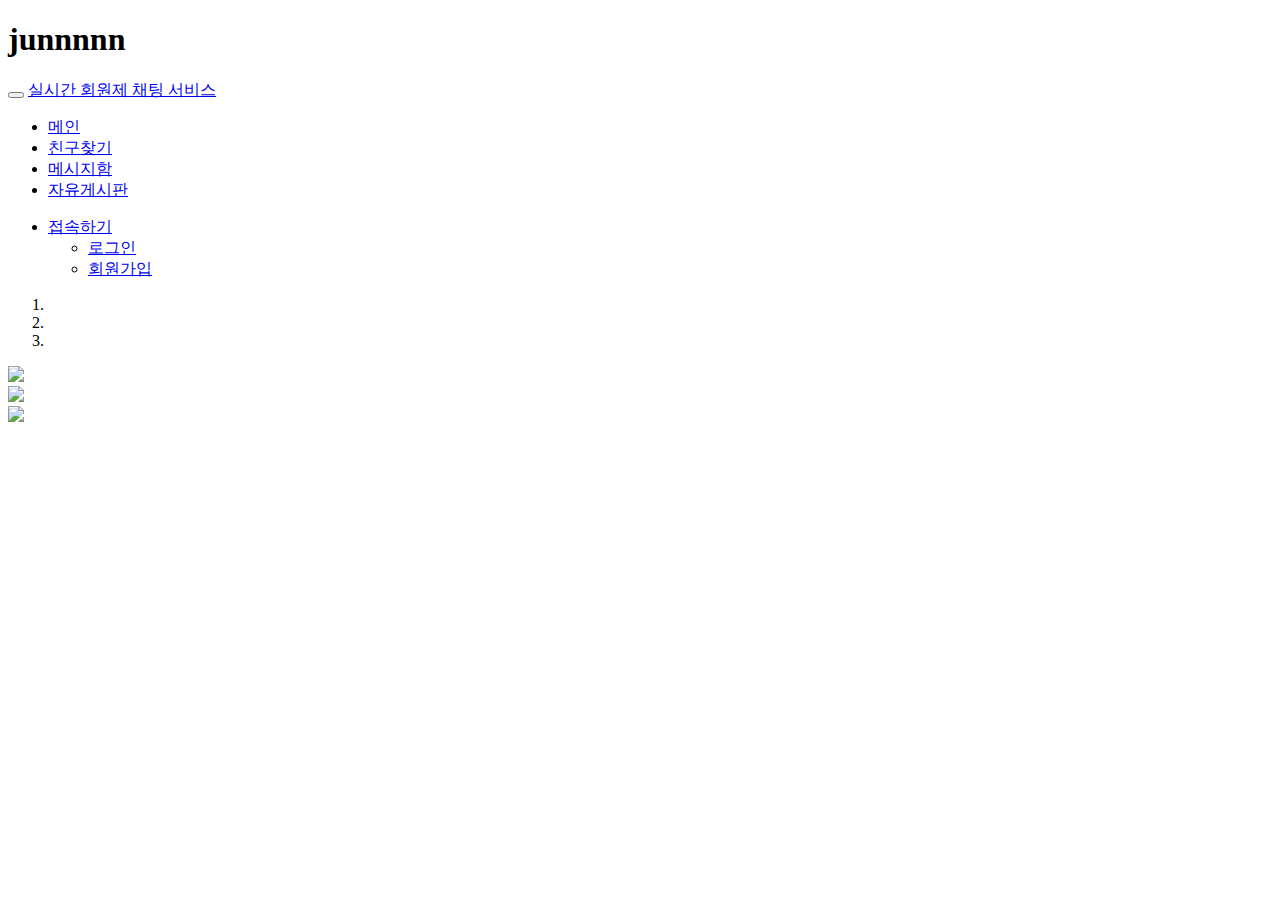
==== src/main/resources/templates/index.html @ af56f888 "update" ====
<!DOCTYPE html>
<html lang="en" xmlns:th="http://www.thymeleaf.org">
<head>
    <meta http-equiv="Content-Type" content="text/html; charset=UTF-8">
    <meta name="viewport" content="width=device-width initial-scale=1">
    <link rel="stylesheet" href="css/bootstrap.css">
    <link rel="stylesheet" href="css/custom.css">
    <script src="js/bootstrap.js"></script>
    <script src="https://code.jquery.com/jquery-3.1.1.min.js"></script>

    <title>title</title>
</head>
<body>
<h1 th:text="${name}">junnnnn</h1>

<nav class="navbar navbar-default">
    <div class="navbar-header">
        <button type="button" class="navbar-toggle collapsed"
                data-toggle="collapse" data-target="#bs-example-navbar-collapse-1"
                aria-expanded="false">
            <span class="icon-bar"></span>
            <span class="icon-bar"></span>
            <span class="icon-bar"></span>

        </button>



        <a class="navbar-brand" href="${pageContext.request.contextPath}/">실시간 회원제 채팅 서비스</a>


    </div>

    <div class="collapse navbar-collapse" id="bs-example-navbar-collapse-1">

        <ul class="nav navbar-nav">
            <li class="active"><a href="${pageContext.request.contextPath}/">메인</a></li>
            <li><a href="${pageContext.request.contextPath}/find">친구찾기</a></li>
            <li><a href="${pageContext.request.contextPath}/box">메시지함<span id="unread" class="label label-info"></span></a></li>
            <li><a href="${pageContext.request.contextPath}/boardView">자유게시판</a></li>



        </ul>



        <ul class ="nav navbar-nav navbar-right">
            <li class="dropdown">
                <a href="#" class="dropdown-toggle"
                   data-toggle="dropdown" role="button" aria-haspopup="true"
                   aria-expanded="false">접속하기<span class="caret"></span></a>
                <ul class="dropdown-menu">
                    <li><a href="${pageContext.request.contextPath}/login">로그인</a></li>
                    <li><a href="${pageContext.request.contextPath}/join">회원가입</a></li>
                </ul>
            </li>

        </ul>



    </div>

</nav>

    <div class="container">
        <div id="myCarousel" class="carousel slide" data-ride="carousel">
            <ol class="carousel-indicators">
                <li data-target="#myCarousel" data-slide-to="0" class="active"></li>
                <li data-target="#myCarousel" data-slide-to="1"></li>
                <li data-target="#myCarousel" data-slide-to="2"></li>
            </ol>
            <div class="carousel-inner">
                <div class="item active">
                    <img src="img/1.jpg">
                </div>
                <div class="item">
                    <img src="img/2.jpg">
                </div>
                <div class="item">
                    <img src="img/3.jpg">
                </div>
            </div>
            <a class="left carousel-control" href="#myCarousel" data-slide="prev">
                <span class="glyphicon glyphicon-chevron-left"></span>
            </a>
            <a class="right carousel-control" href="#myCarousel" data-slide="next">
                <span class="glyphicon glyphicon-chevron-right"></span>
            </a>
        </div>

    </div>



</body>
</html>
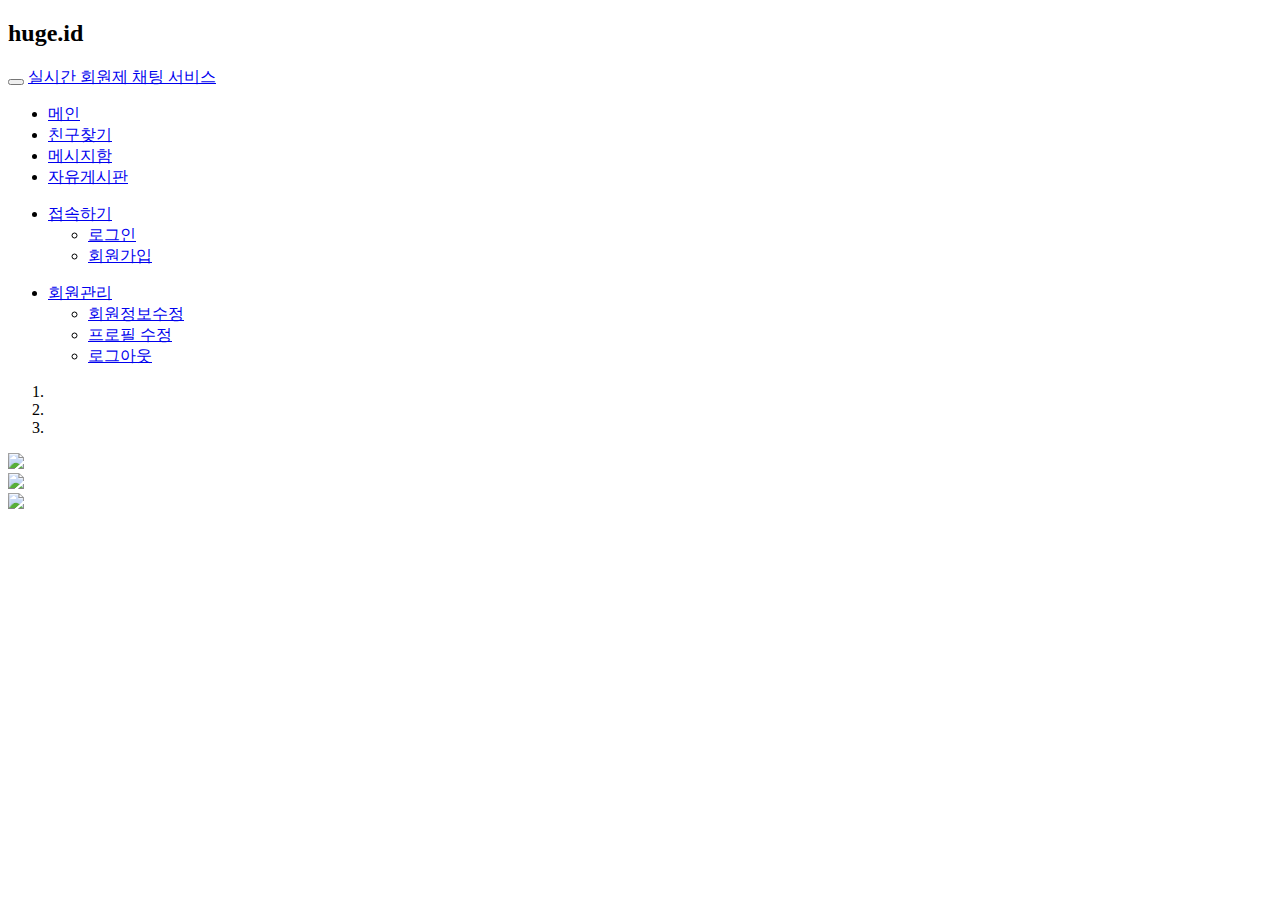
==== commit f0274a52: "update" ====
--- a/src/main/resources/templates/index.html
+++ b/src/main/resources/templates/index.html
@@ -5,14 +5,19 @@
     <meta name="viewport" content="width=device-width initial-scale=1">
     <link rel="stylesheet" href="css/bootstrap.css">
     <link rel="stylesheet" href="css/custom.css">
+
+    <script src="https://code.jquery.com/jquery-3.1.1.min.js"></script>
     <script src="js/bootstrap.js"></script>
-    <script src="https://code.jquery.com/jquery-3.1.1.min.js"></script>
 
     <title>title</title>
 </head>
 <body>
-<h1 th:text="${name}">junnnnn</h1>
 
+<h2 th:text="${huge.id}">huge.id</h2>
+<!--<th:block th:each="num: ${#numbers.sequence(1,5)}">
+<h2 th:text="${Huge.value}">huge.value</h2>
+
+</th:block>-->
 <nav class="navbar navbar-default">
     <div class="navbar-header">
         <button type="button" class="navbar-toggle collapsed"
@@ -26,7 +31,7 @@
 
 
 
-        <a class="navbar-brand" href="${pageContext.request.contextPath}/">실시간 회원제 채팅 서비스</a>
+        <a class="navbar-brand" href="/">실시간 회원제 채팅 서비스</a>
 
 
     </div>
@@ -45,7 +50,7 @@
 
 
 
-        <ul class ="nav navbar-nav navbar-right">
+        <ul th:if="${userID==null}"  class ="nav navbar-nav navbar-right">
             <li class="dropdown">
                 <a href="#" class="dropdown-toggle"
                    data-toggle="dropdown" role="button" aria-haspopup="true"
@@ -53,6 +58,22 @@
                 <ul class="dropdown-menu">
                     <li><a href="${pageContext.request.contextPath}/login">로그인</a></li>
                     <li><a href="${pageContext.request.contextPath}/join">회원가입</a></li>
+                </ul>
+            </li>
+
+        </ul>
+
+
+        <ul th:unless="${userID==null}" class ="nav navbar-nav navbar-right">
+            <li class="dropdown">
+                <a href="#" class="dropdown-toggle"
+                   data-toggle="dropdown" role="button" aria-haspopup="true"
+                   aria-expanded="false">회원관리<span class="caret"></span></a>
+                <ul class="dropdown-menu">
+                    <li><a href="${pageContext.request.contextPath}/update">회원정보수정</a></li>
+                    <li><a href="${pageContext.request.contextPath}/profileUpdate">프로필 수정</a></li>
+                    <li><a href="${pageContext.request.contextPath}/logoutAction">로그아웃</a></li>
+
                 </ul>
             </li>
 
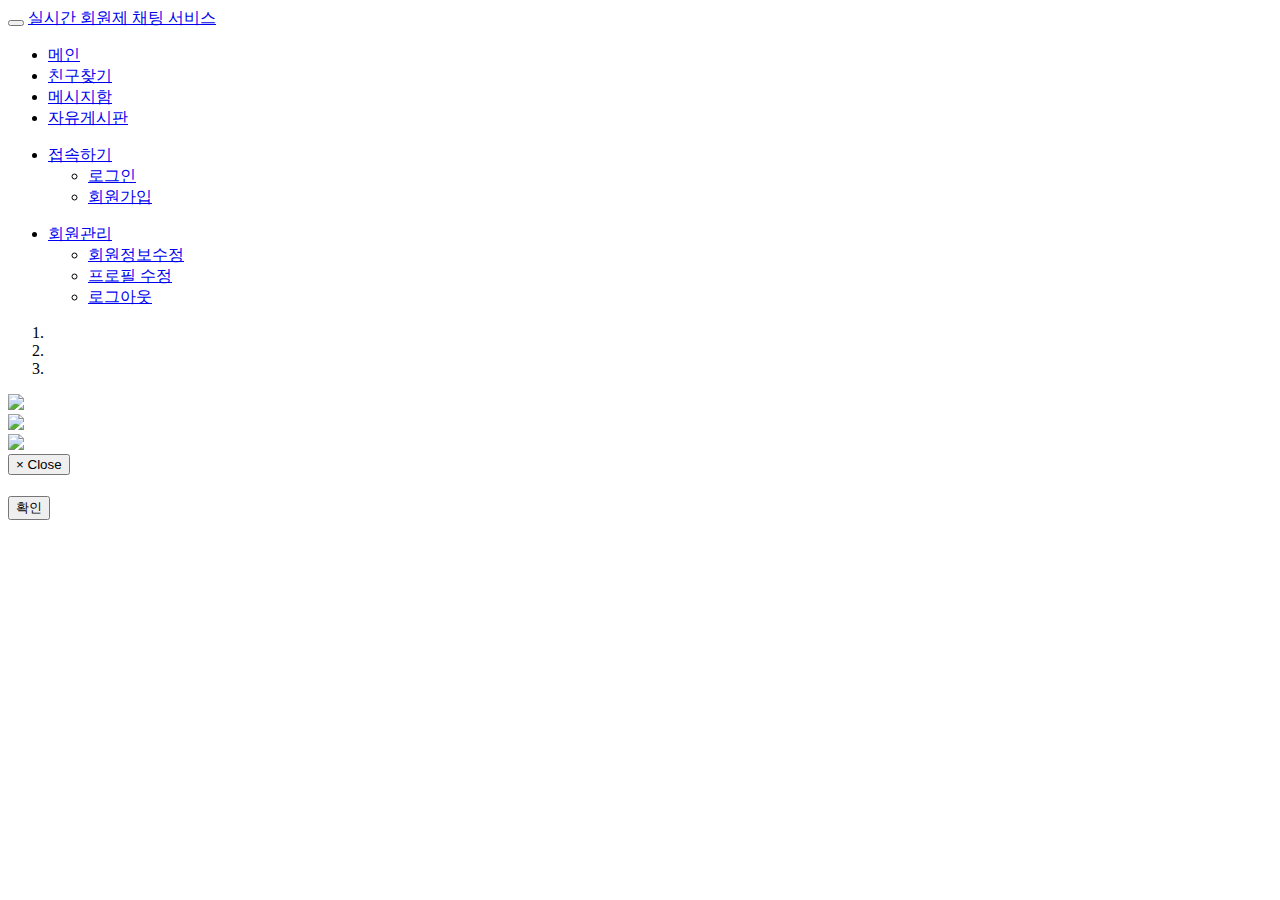
==== commit 5c0fe2b5: "udpate" ====
--- a/src/main/resources/templates/index.html
+++ b/src/main/resources/templates/index.html
@@ -8,16 +8,41 @@
 
     <script src="https://code.jquery.com/jquery-3.1.1.min.js"></script>
     <script src="js/bootstrap.js"></script>
+    <script type="text/javascript" th:inline="javascript">
+			function getUnread(){
+
+				$.ajax({
+					type: "POST",
+					url: "./chatUnread",
+					data: {
+						userID: encodeURIComponent(/*[[${session.userID}]]*/),
+					},
+					success: function(result){
+						if(result >= 1){
+							showUnread(result);
+						}else{
+							showUnread('');
+						}
+					}
+				});
+			}
+
+			function getInfiniteUnread(){
+				setInterval (function(){
+					getUnread();
+				},4000);
+			}
+			function showUnread(result){
+				$('#unread').html(result);
+			}
+
+    </script>
 
     <title>title</title>
 </head>
 <body>
 
-<h2 th:text="${huge.id}">huge.id</h2>
-<!--<th:block th:each="num: ${#numbers.sequence(1,5)}">
-<h2 th:text="${Huge.value}">huge.value</h2>
 
-</th:block>-->
 <nav class="navbar navbar-default">
     <div class="navbar-header">
         <button type="button" class="navbar-toggle collapsed"
@@ -39,10 +64,10 @@
     <div class="collapse navbar-collapse" id="bs-example-navbar-collapse-1">
 
         <ul class="nav navbar-nav">
-            <li class="active"><a href="${pageContext.request.contextPath}/">메인</a></li>
-            <li><a href="${pageContext.request.contextPath}/find">친구찾기</a></li>
-            <li><a href="${pageContext.request.contextPath}/box">메시지함<span id="unread" class="label label-info"></span></a></li>
-            <li><a href="${pageContext.request.contextPath}/boardView">자유게시판</a></li>
+            <li class="active"><a href="/">메인</a></li>
+            <li><a href="/find">친구찾기</a></li>
+            <li><a href="/box">메시지함<span id="unread" class="label label-info"></span></a></li>
+            <li><a href="/boardView">자유게시판</a></li>
 
 
 
@@ -50,29 +75,29 @@
 
 
 
-        <ul th:if="${userID==null}"  class ="nav navbar-nav navbar-right">
+        <ul th:if="${session.userID==null}"  class ="nav navbar-nav navbar-right">
             <li class="dropdown">
                 <a href="#" class="dropdown-toggle"
                    data-toggle="dropdown" role="button" aria-haspopup="true"
                    aria-expanded="false">접속하기<span class="caret"></span></a>
                 <ul class="dropdown-menu">
-                    <li><a href="${pageContext.request.contextPath}/login">로그인</a></li>
-                    <li><a href="${pageContext.request.contextPath}/join">회원가입</a></li>
+                    <li><a href="/login">로그인</a></li>
+                    <li><a href="/join">회원가입</a></li>
                 </ul>
             </li>
 
         </ul>
 
 
-        <ul th:unless="${userID==null}" class ="nav navbar-nav navbar-right">
+        <ul th:unless="${session.userID==null}" class ="nav navbar-nav navbar-right">
             <li class="dropdown">
                 <a href="#" class="dropdown-toggle"
                    data-toggle="dropdown" role="button" aria-haspopup="true"
                    aria-expanded="false">회원관리<span class="caret"></span></a>
                 <ul class="dropdown-menu">
-                    <li><a href="${pageContext.request.contextPath}/update">회원정보수정</a></li>
-                    <li><a href="${pageContext.request.contextPath}/profileUpdate">프로필 수정</a></li>
-                    <li><a href="${pageContext.request.contextPath}/logoutAction">로그아웃</a></li>
+                    <li><a href="/update">회원정보수정</a></li>
+                    <li><a href="/profileUpdate">프로필 수정</a></li>
+                    <li><a href="/logoutAction">로그아웃</a></li>
 
                 </ul>
             </li>
@@ -114,6 +139,51 @@
     </div>
 
 
+    <th:block th:if="${session.messageContent != null}">
+
+        <div class="modal fade" id="messageModal" tabindex="-1" role="dialog" aria-hidden="true">
+            <div class="vertical-alignment-helper">
+                <div class="modal-dialog vertical-align-center">
+                    <div class="modal-content" th:classappend="${session.messageType.equals('오류 메시지') ? 'panel-warning' : 'panel-success'}">
+                    <div class="modal-header panel-heading">
+                        <button type="button" class="close" data-dismiss="modal">
+                            <span aria-hidden="true">&times</span>
+                            <span class="sr-only">Close</span>
+                        </button>
+                        <h4 th:text="${session.messageType}" class="modal-title">
+                        </h4>
+                    </div>
+                    <div th:text="${session.messageContent}" class="modal-body">
+                    </div>
+                    <div class="modal-footer">
+                        <button type="button" class="btn btn-primary" data-dismiss="modal">확인</button>
+                    </div>
+
+                </div>
+            </div>
+        </div>
+        </div>
+
+
+
+
+
+        <script>
+			$('#messageModal').modal("show");
+		</script>
+
+
+
+    </th:block>
+
+
+
+    <script th:if="${session.userID!=null}" type="text/javascript">
+				$(document).ready(function(){
+					getUnread();
+					getInfiniteUnread();
+				});
+	</script>
 
 </body>
 </html>